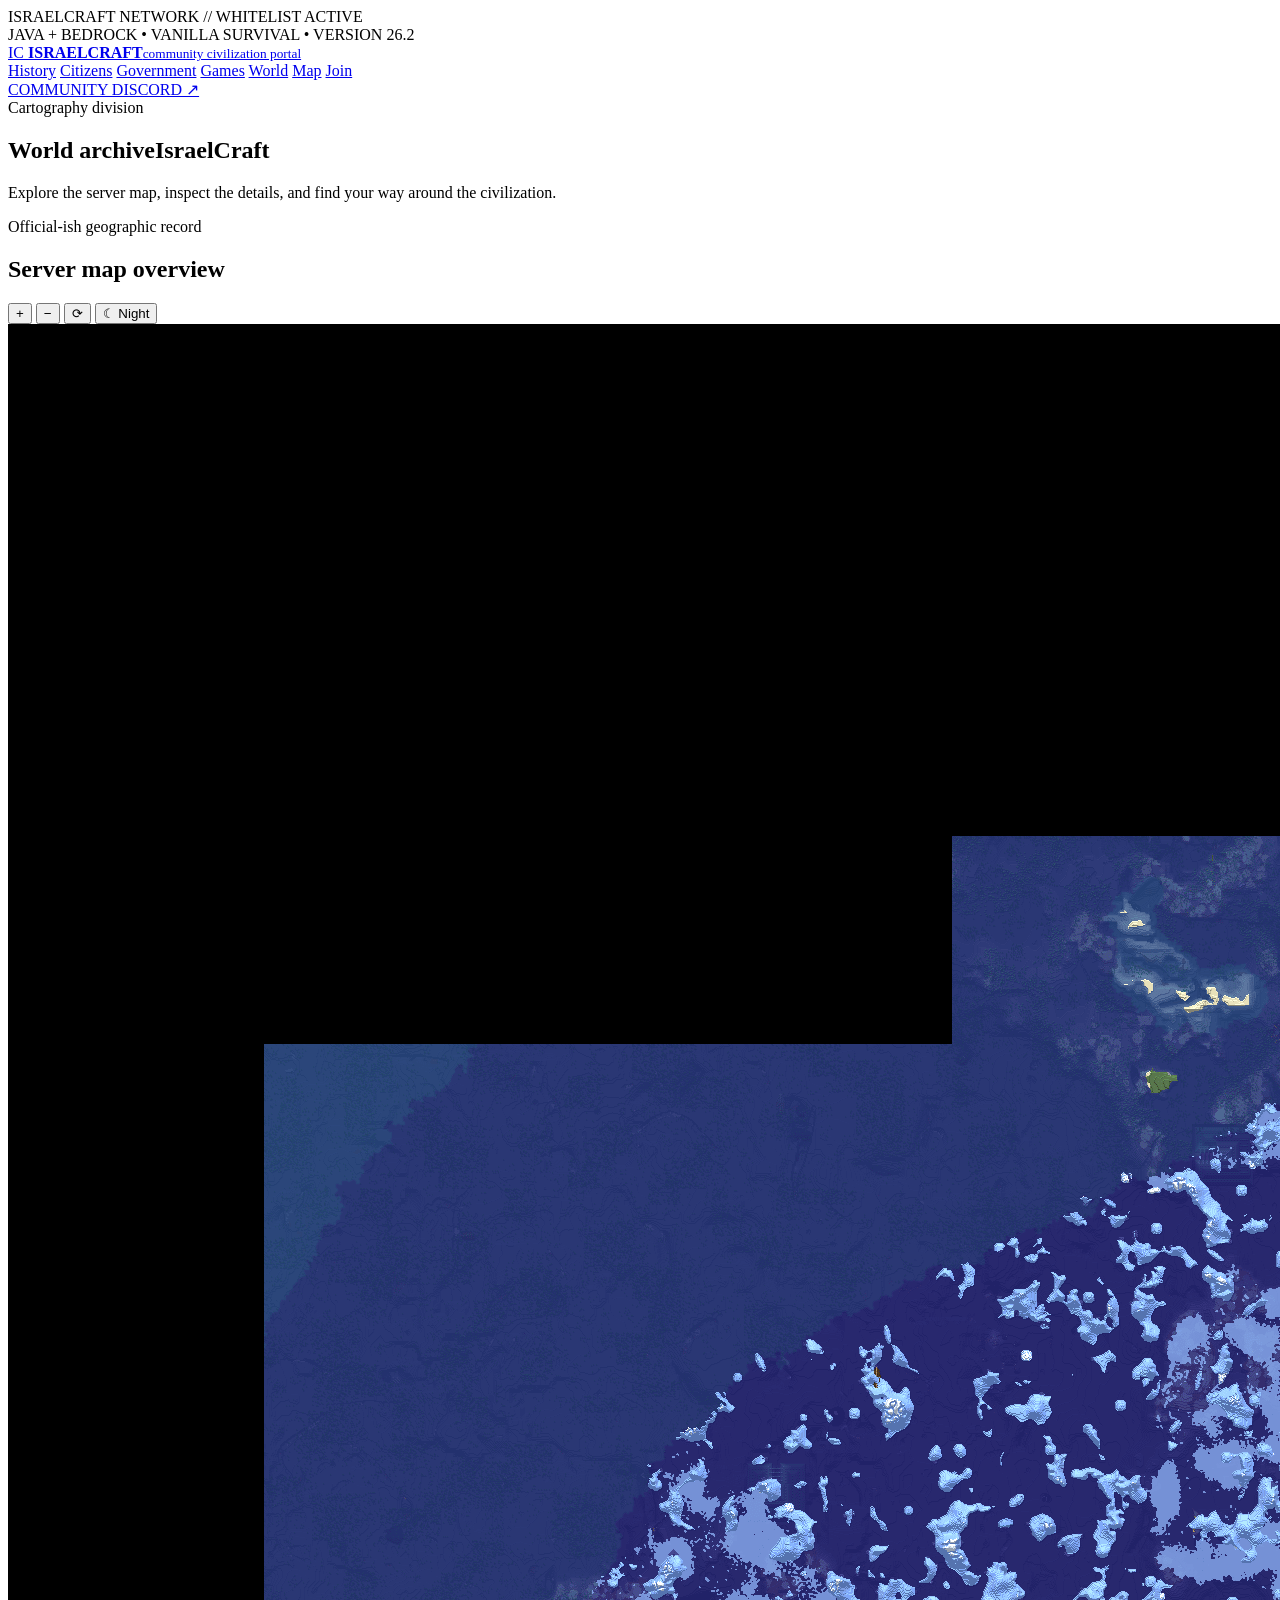
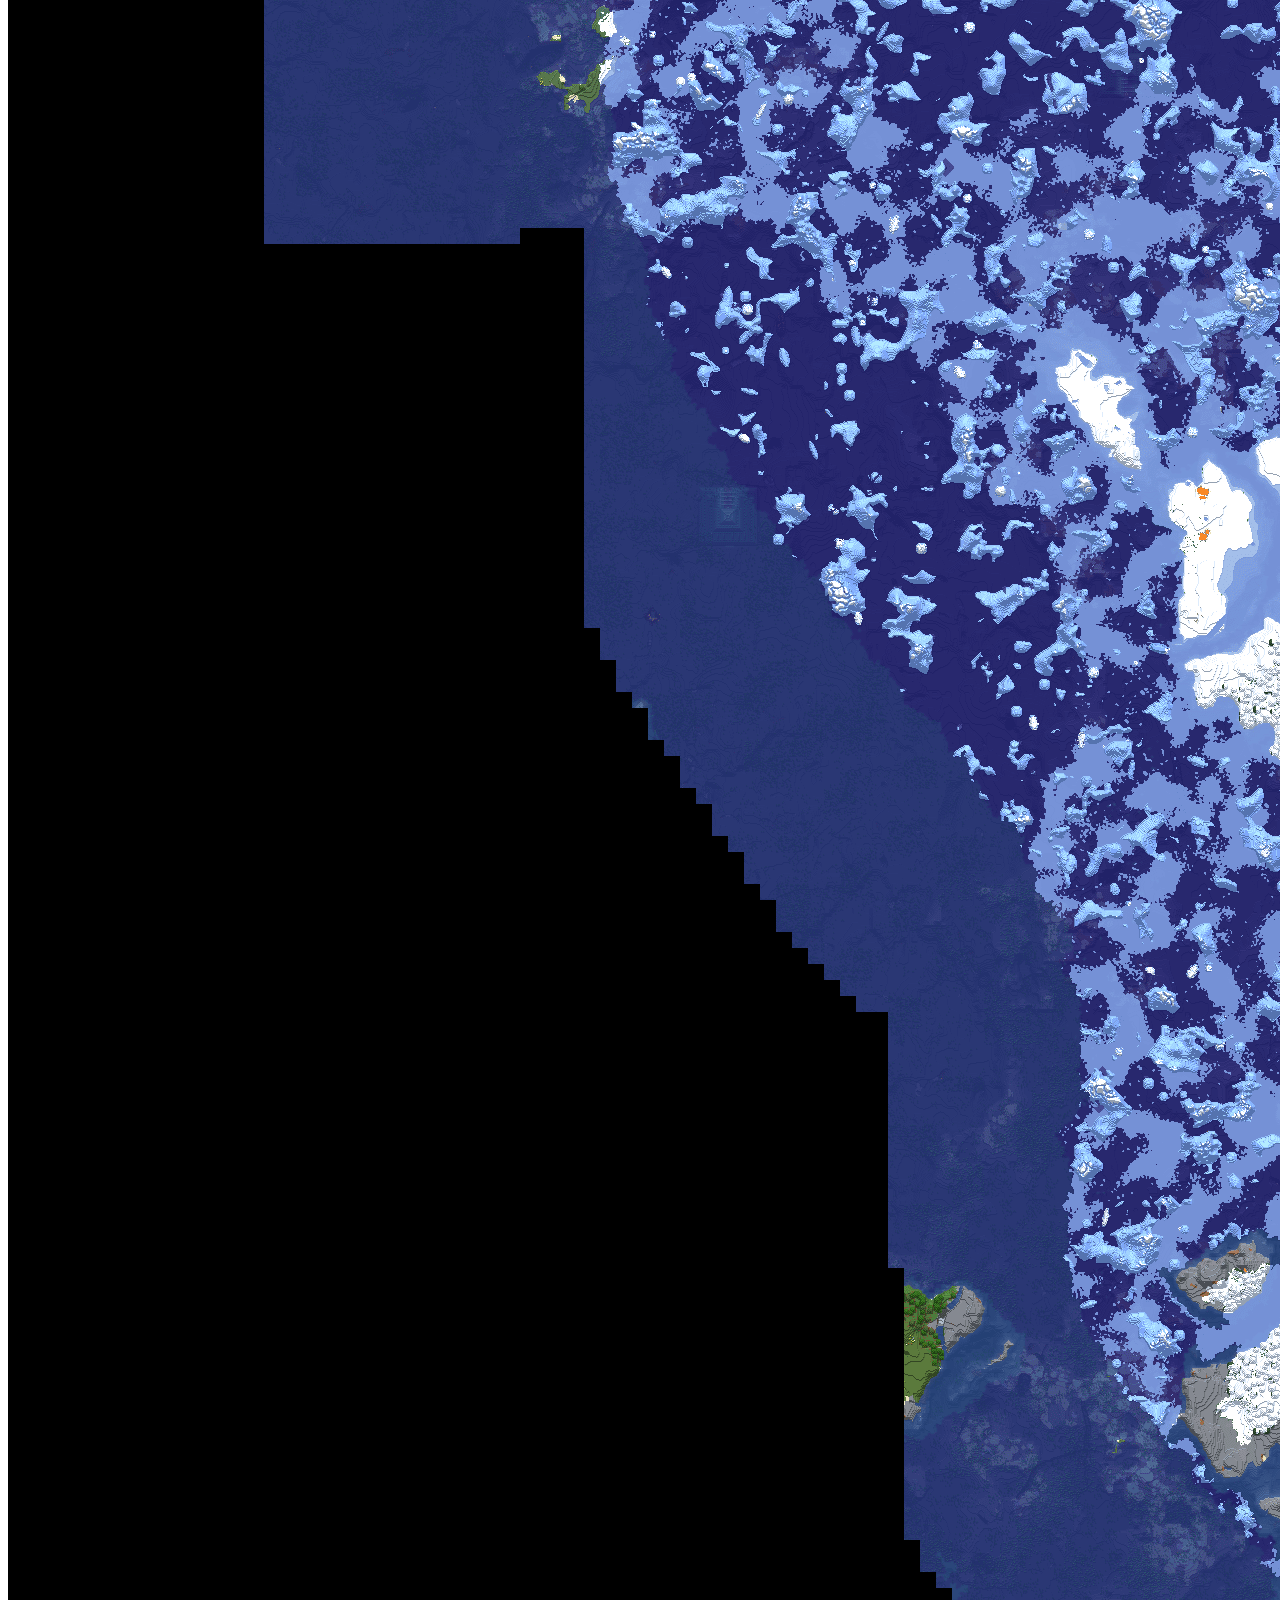
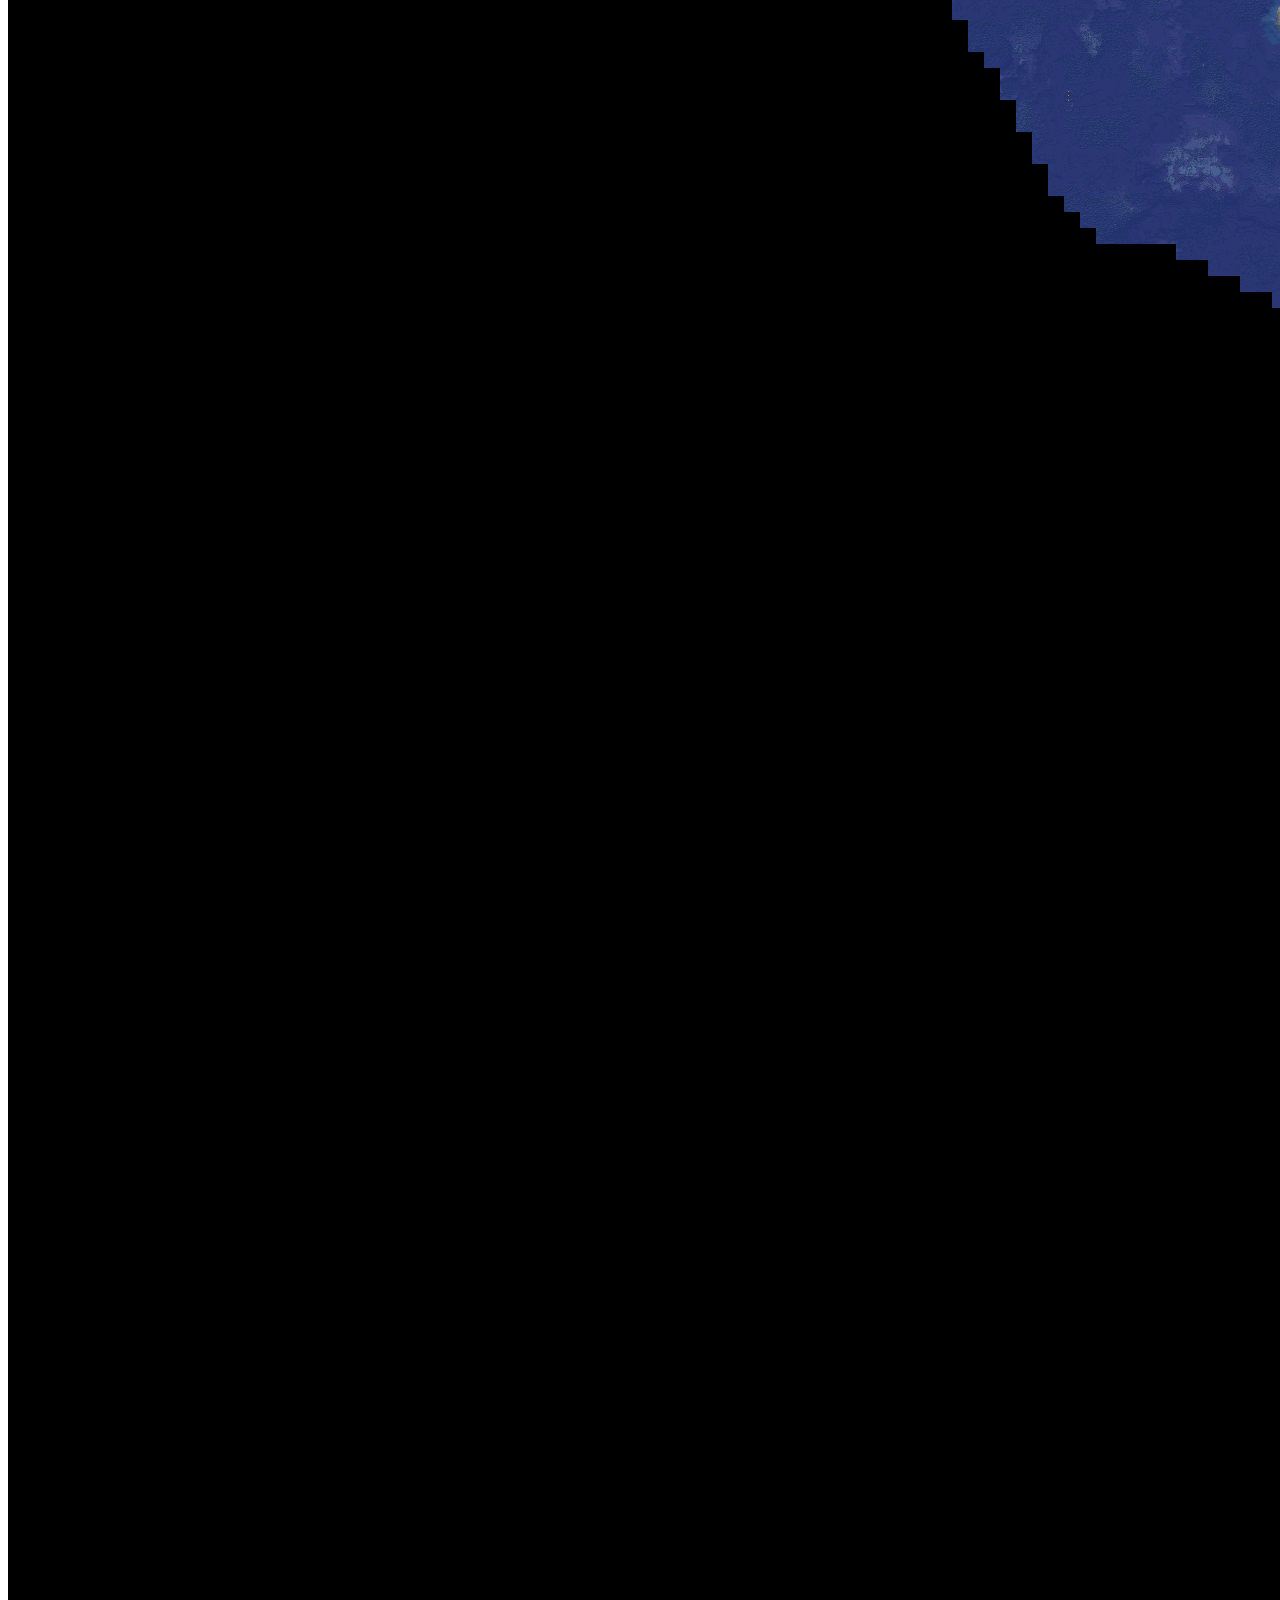
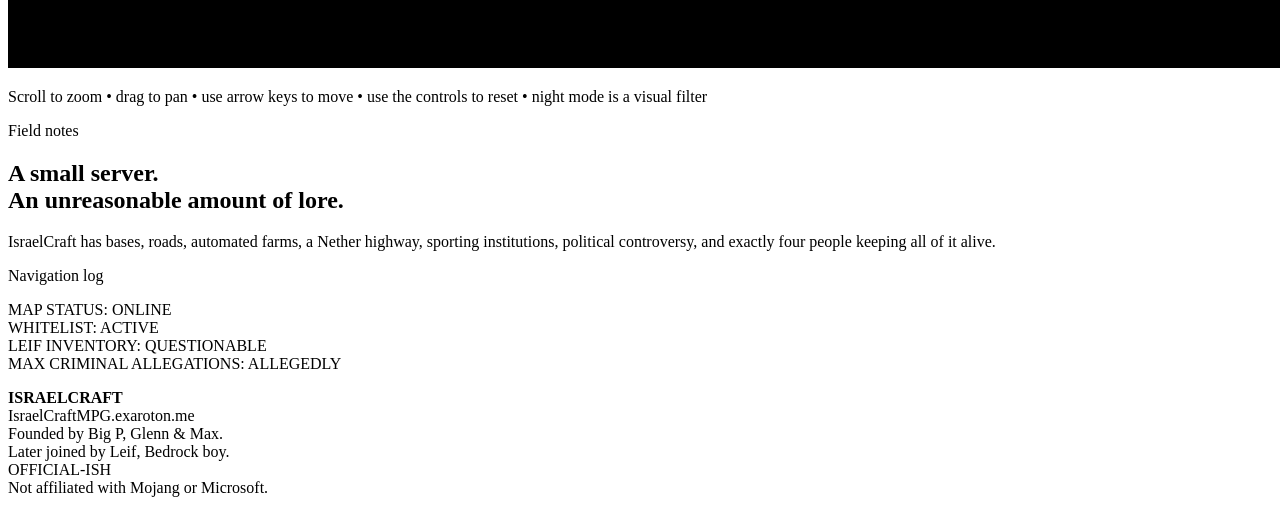
==== map.html @ 5f86fb37 "Add dedicated IsraelCraft map page while preserving original site structure" ====
<!DOCTYPE html>
<html lang="en">
<head>
  <meta charset="UTF-8" />
  <meta name="viewport" content="width=device-width, initial-scale=1.0" />
  <title>IsraelCraft — World Map</title>
  <link rel="icon" type="image/png" href="images/favicon.png">
  <meta name="description" content="Explore the IsraelCraft world map, a zoomable archive of the server's civilization and infrastructure." />
  <link rel="stylesheet" href="map.css" />
</head>
<body>
  <div class="topbar">
    <div class="wrap">
      <div><span class="blink"></span> ISRAELCRAFT NETWORK // WHITELIST ACTIVE</div>
      <div>JAVA + BEDROCK • VANILLA SURVIVAL • VERSION 26.2</div>
    </div>
  </div>

  <header>
    <div class="wrap">
      <nav aria-label="Main navigation">
        <a href="index.html#home" class="brand">
          <span class="brand-mark">IC</span>
          <span><strong>ISRAELCRAFT</strong><small>community civilization portal</small></span>
        </a>
        <div class="navlinks">
          <a href="index.html#history">History</a>
          <a href="index.html#people">Citizens</a>
          <a href="index.html#government">Government</a>
          <a href="index.html#games">Games</a>
          <a href="index.html#builds">World</a>
          <a href="map.html" class="active" aria-current="page">Map</a>
          <a href="index.html#join">Join</a>
        </div>
        <a class="btn primary" href="https://discord.gg/fUkshKDKEz" target="_blank" rel="noopener">COMMUNITY DISCORD ↗</a>
      </nav>
    </div>
  </header>

  <main class="map-page">
    <section>
      <div class="wrap">
        <div class="section-head map-head">
          <div>
            <div class="eyebrow">Cartography division</div>
            <h1><span>World archive</span>IsraelCraft</h1>
          </div>
          <p>Explore the server map, inspect the details, and find your way around the civilization.</p>
        </div>

        <div class="map-card" aria-labelledby="map-title">
          <div class="map-card-header">
            <div>
              <div class="eyebrow light">Official-ish geographic record</div>
              <h2 id="map-title">Server map overview</h2>
            </div>
            <div class="map-controls" aria-label="Map controls">
              <button id="zoom-in" type="button" aria-label="Zoom in">+</button>
              <button id="zoom-out" type="button" aria-label="Zoom out">−</button>
              <button id="reset-view" type="button" aria-label="Reset view">⟳</button>
              <button id="mode-toggle" class="mode-toggle" type="button" aria-pressed="false" aria-label="Switch to night map">☾ <span>Night</span></button>
            </div>
          </div>

          <div id="map-container" aria-label="Zoomable IsraelCraft world map">
            <img id="map-image" src="images/map.jpg" alt="IsraelCraft world map, daytime" />
          </div>

          <p class="map-help">Scroll to zoom • drag to pan • use arrow keys to move • use the controls to reset • night mode is a visual filter</p>
        </div>

        <div class="info-grid">
          <article class="card">
            <div class="eyebrow">Field notes</div>
            <h2>A small server.<br>An unreasonable amount of lore.</h2>
            <p>IsraelCraft has bases, roads, automated farms, a Nether highway, sporting institutions, political controversy, and exactly four people keeping all of it alive.</p>
          </article>
          <article class="card dark-card">
            <div class="eyebrow light">Navigation log</div>
            <p class="terminal">MAP STATUS: ONLINE<br>WHITELIST: ACTIVE<br>LEIF INVENTORY: QUESTIONABLE<br>MAX CRIMINAL ALLEGATIONS: ALLEGEDLY</p>
          </article>
        </div>
      </div>
    </section>
  </main>

  <footer>
    <div class="wrap">
      <div>
        <strong>ISRAELCRAFT</strong><br>
        IsraelCraftMPG.exaroton.me
      </div>
      <div>
        Founded by Big P, Glenn & Max.<br>
        Later joined by Leif, Bedrock boy.
      </div>
      <div>
        <span class="classified">OFFICIAL-ISH</span><br>
        <span class="tiny">Not affiliated with Mojang or Microsoft.</span>
      </div>
    </div>
  </footer>

  <script src="map.js"></script>
</body>
</html>
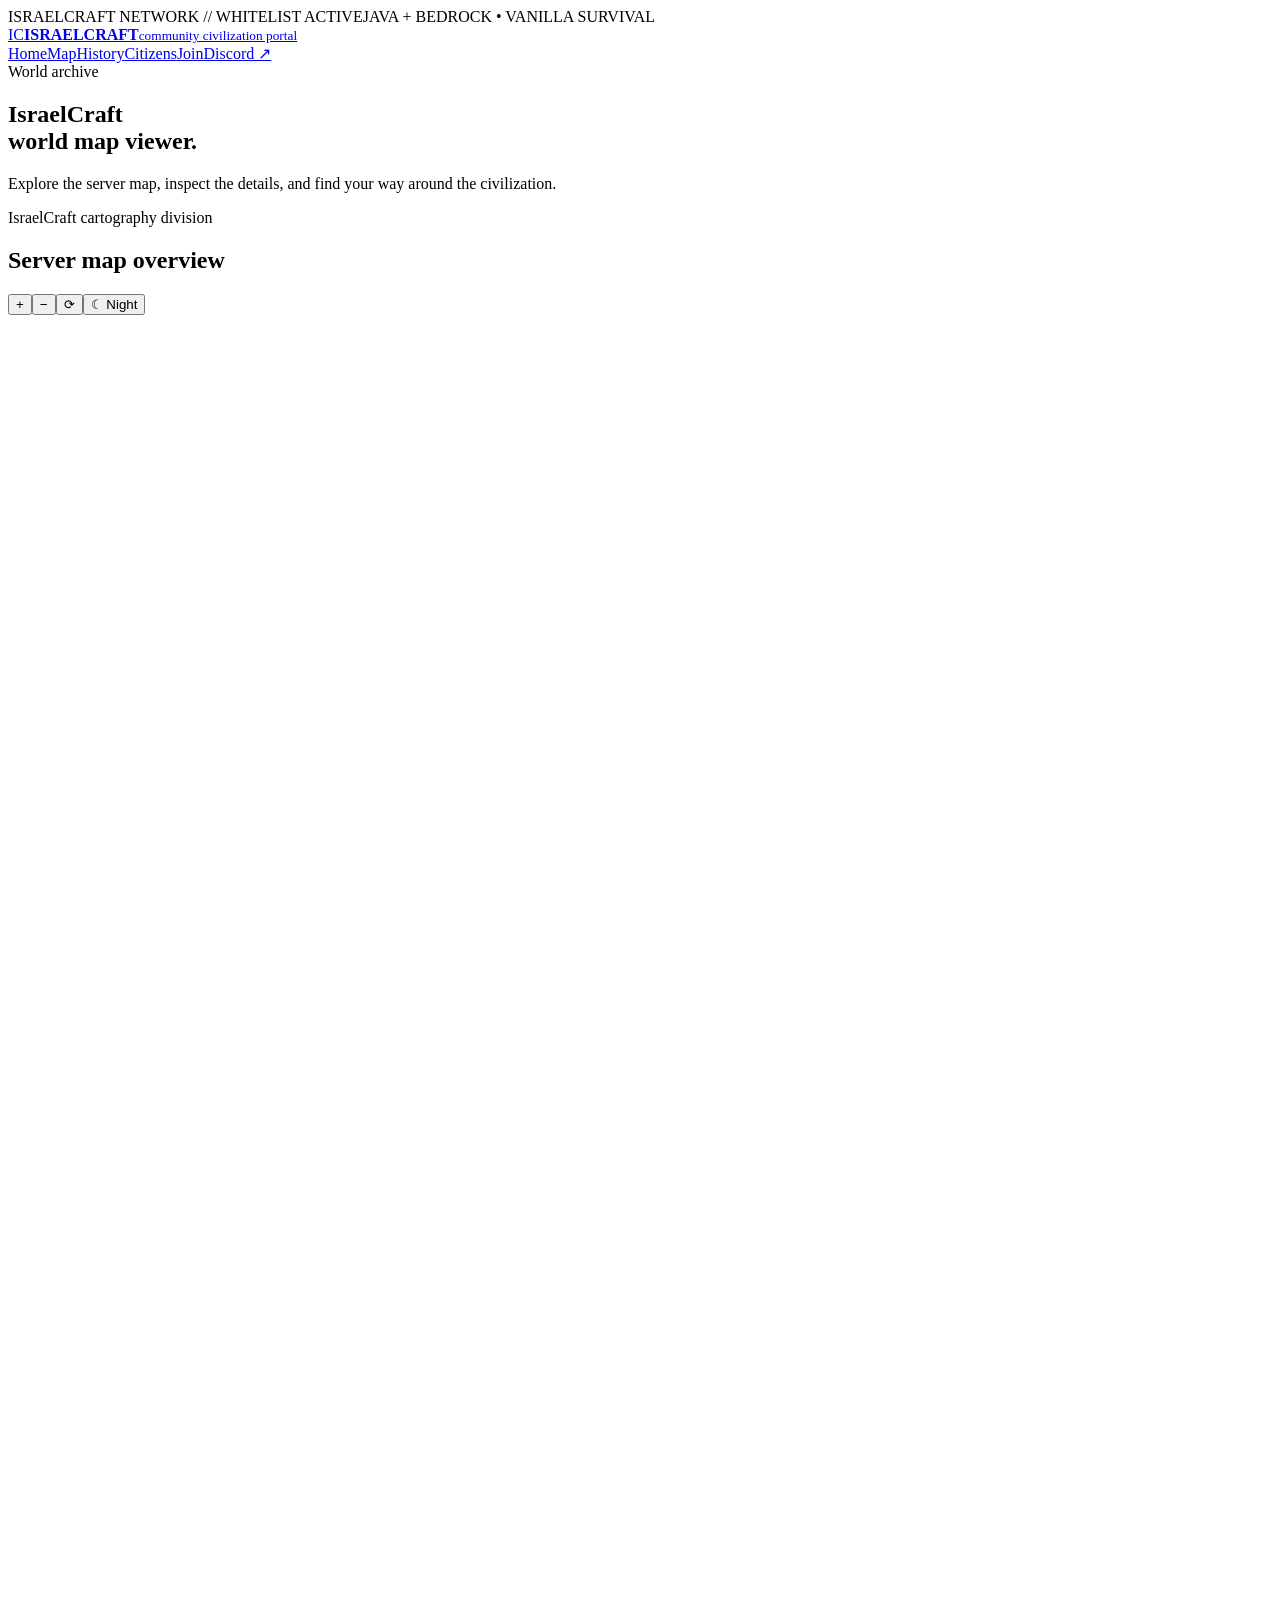
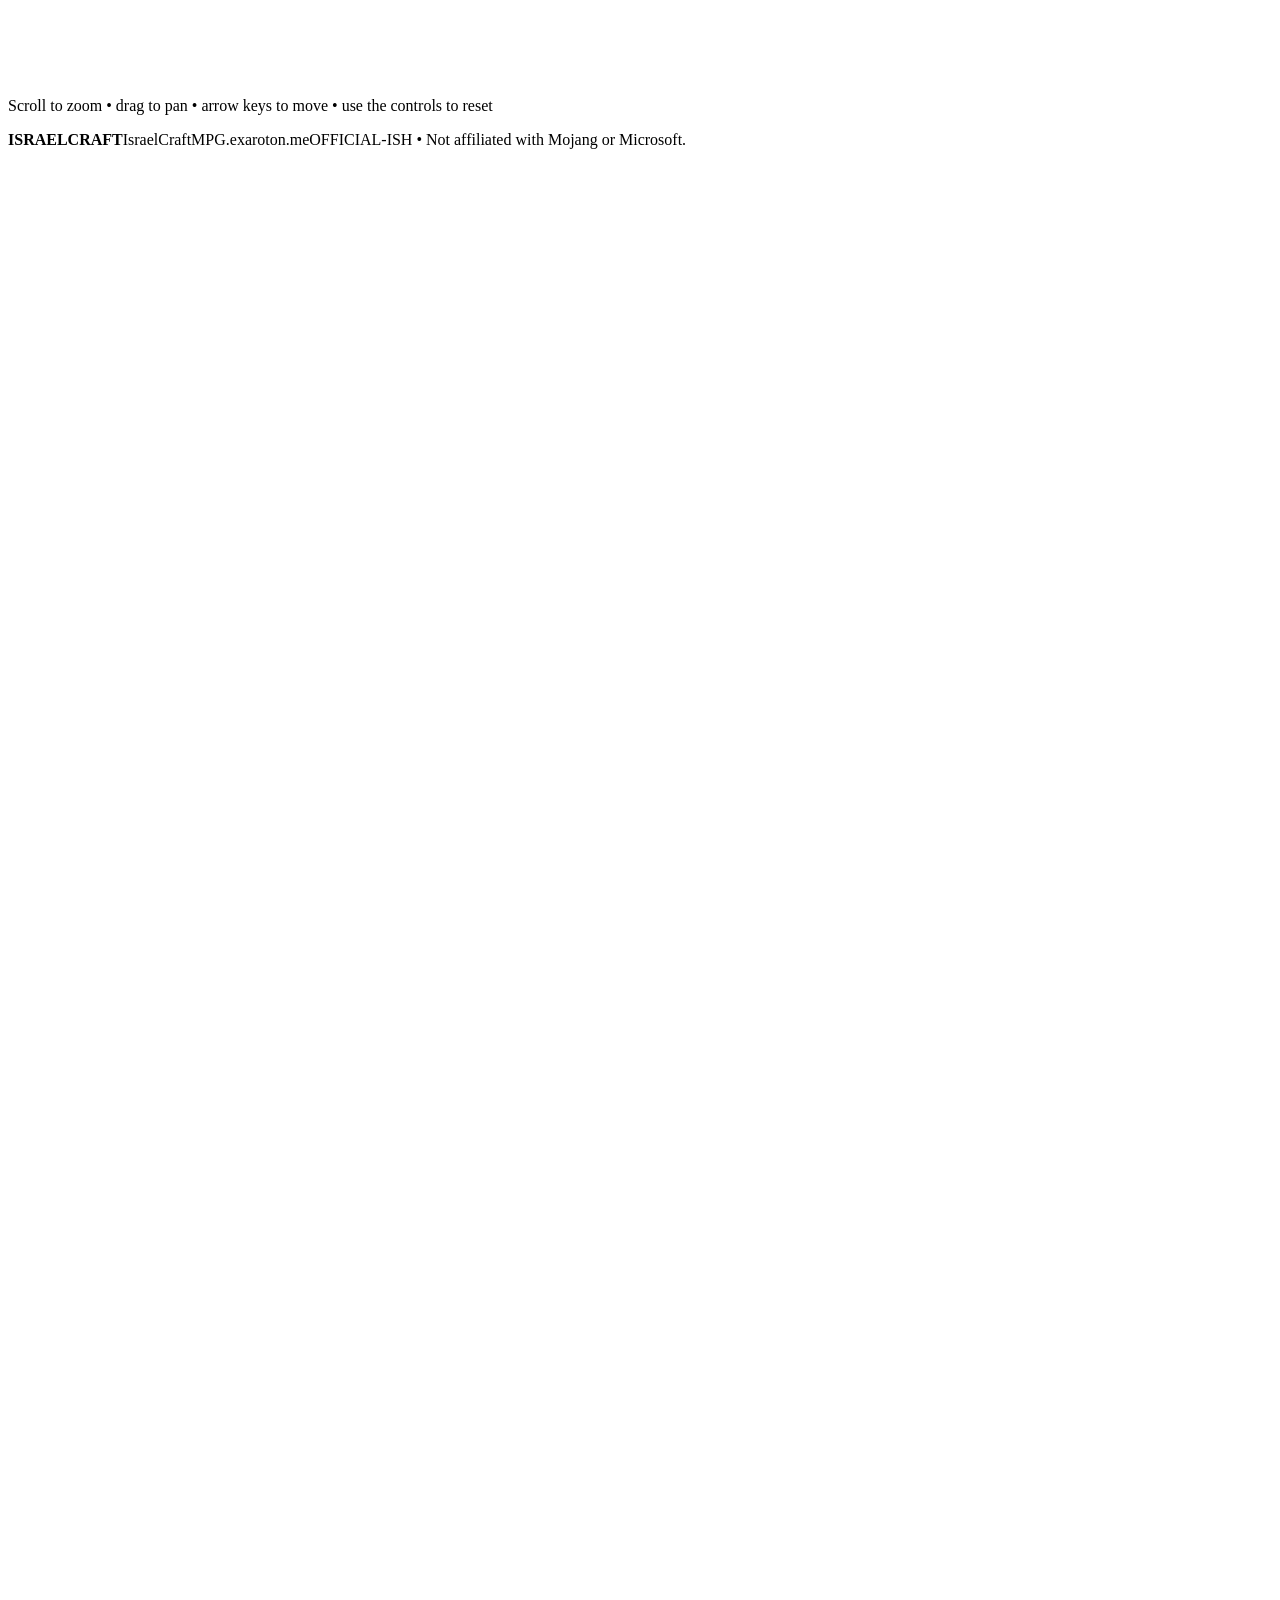
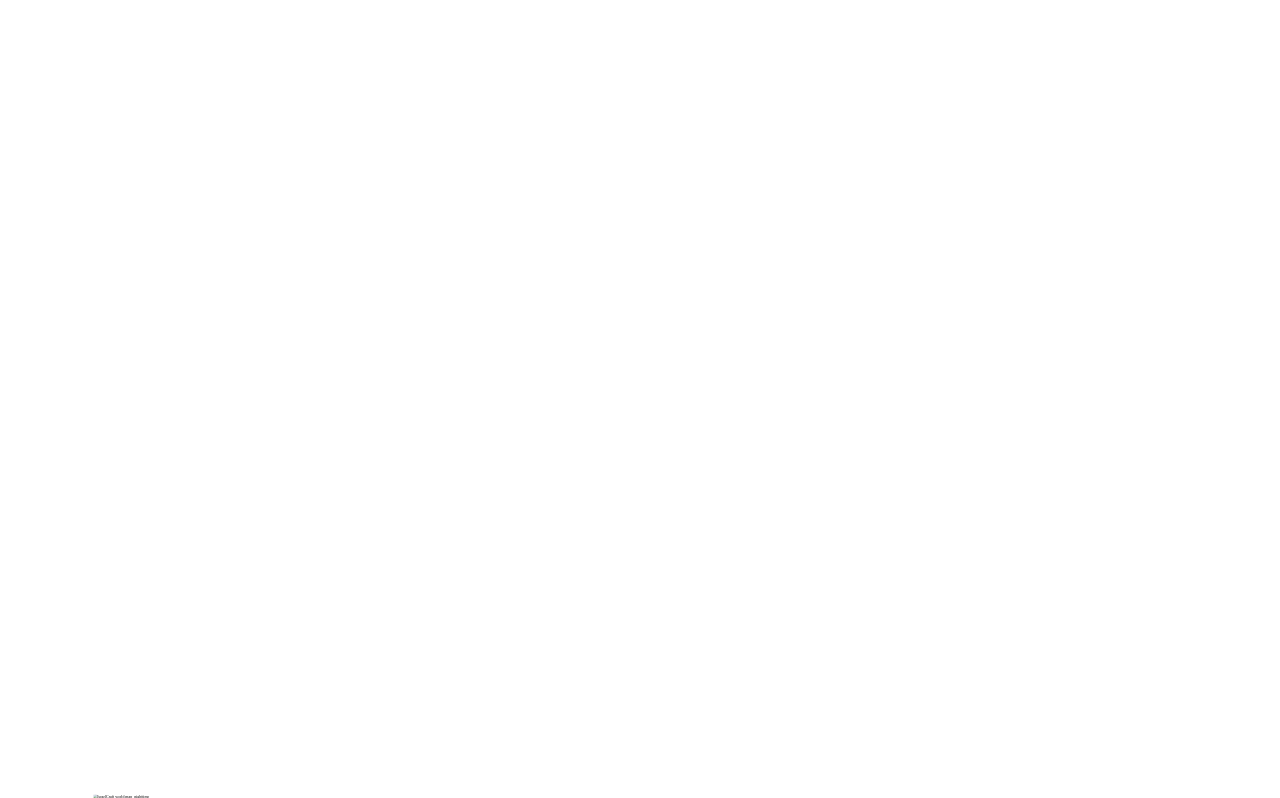
==== commit 4b255bcc: "Add IsraelCraft world map page" ====
--- a/map.html
+++ b/map.html
@@ -1,106 +1,28 @@
 <!DOCTYPE html>
 <html lang="en">
 <head>
-  <meta charset="UTF-8" />
-  <meta name="viewport" content="width=device-width, initial-scale=1.0" />
+  <meta charset="UTF-8">
+  <meta name="viewport" content="width=device-width, initial-scale=1.0">
   <title>IsraelCraft — World Map</title>
+  <meta name="description" content="Explore the IsraelCraft Minecraft world map.">
   <link rel="icon" type="image/png" href="images/favicon.png">
-  <meta name="description" content="Explore the IsraelCraft world map, a zoomable archive of the server's civilization and infrastructure." />
-  <link rel="stylesheet" href="map.css" />
+  <link rel="stylesheet" href="map.css">
 </head>
 <body>
-  <div class="topbar">
-    <div class="wrap">
-      <div><span class="blink"></span> ISRAELCRAFT NETWORK // WHITELIST ACTIVE</div>
-      <div>JAVA + BEDROCK • VANILLA SURVIVAL • VERSION 26.2</div>
-    </div>
-  </div>
-
-  <header>
-    <div class="wrap">
-      <nav aria-label="Main navigation">
-        <a href="index.html#home" class="brand">
-          <span class="brand-mark">IC</span>
-          <span><strong>ISRAELCRAFT</strong><small>community civilization portal</small></span>
-        </a>
-        <div class="navlinks">
-          <a href="index.html#history">History</a>
-          <a href="index.html#people">Citizens</a>
-          <a href="index.html#government">Government</a>
-          <a href="index.html#games">Games</a>
-          <a href="index.html#builds">World</a>
-          <a href="map.html" class="active" aria-current="page">Map</a>
-          <a href="index.html#join">Join</a>
-        </div>
-        <a class="btn primary" href="https://discord.gg/fUkshKDKEz" target="_blank" rel="noopener">COMMUNITY DISCORD ↗</a>
-      </nav>
-    </div>
-  </header>
-
-  <main class="map-page">
-    <section>
-      <div class="wrap">
-        <div class="section-head map-head">
-          <div>
-            <div class="eyebrow">Cartography division</div>
-            <h1><span>World archive</span>IsraelCraft</h1>
-          </div>
-          <p>Explore the server map, inspect the details, and find your way around the civilization.</p>
-        </div>
-
-        <div class="map-card" aria-labelledby="map-title">
-          <div class="map-card-header">
-            <div>
-              <div class="eyebrow light">Official-ish geographic record</div>
-              <h2 id="map-title">Server map overview</h2>
-            </div>
-            <div class="map-controls" aria-label="Map controls">
-              <button id="zoom-in" type="button" aria-label="Zoom in">+</button>
-              <button id="zoom-out" type="button" aria-label="Zoom out">−</button>
-              <button id="reset-view" type="button" aria-label="Reset view">⟳</button>
-              <button id="mode-toggle" class="mode-toggle" type="button" aria-pressed="false" aria-label="Switch to night map">☾ <span>Night</span></button>
-            </div>
-          </div>
-
-          <div id="map-container" aria-label="Zoomable IsraelCraft world map">
-            <img id="map-image" src="images/map.jpg" alt="IsraelCraft world map, daytime" />
-          </div>
-
-          <p class="map-help">Scroll to zoom • drag to pan • use arrow keys to move • use the controls to reset • night mode is a visual filter</p>
-        </div>
-
-        <div class="info-grid">
-          <article class="card">
-            <div class="eyebrow">Field notes</div>
-            <h2>A small server.<br>An unreasonable amount of lore.</h2>
-            <p>IsraelCraft has bases, roads, automated farms, a Nether highway, sporting institutions, political controversy, and exactly four people keeping all of it alive.</p>
-          </article>
-          <article class="card dark-card">
-            <div class="eyebrow light">Navigation log</div>
-            <p class="terminal">MAP STATUS: ONLINE<br>WHITELIST: ACTIVE<br>LEIF INVENTORY: QUESTIONABLE<br>MAX CRIMINAL ALLEGATIONS: ALLEGEDLY</p>
-          </article>
-        </div>
-      </div>
+  <div class="topbar"><div class="wrap"><span><i class="status-dot"></i> ISRAELCRAFT NETWORK // WHITELIST ACTIVE</span><span>JAVA + BEDROCK • VANILLA SURVIVAL</span></div></div>
+  <header><nav class="wrap navigation" aria-label="Main navigation">
+    <a class="brand" href="index.html"><span class="brand-mark">IC</span><span><strong>ISRAELCRAFT</strong><small>community civilization portal</small></span></a>
+    <div class="navlinks"><a href="index.html">Home</a><a href="#map">Map</a><a href="index.html#history">History</a><a href="index.html#people">Citizens</a><a href="index.html#join">Join</a><a href="https://discord.gg/fUkshKDKEz" target="_blank" rel="noopener">Discord ↗</a></div>
+  </nav></header>
+  <main class="wrap page-content" id="map">
+    <section class="intro"><div class="eyebrow">World archive</div><h1>IsraelCraft<br><span>world map viewer.</span></h1><p>Explore the server map, inspect the details, and find your way around the civilization.</p></section>
+    <section class="map-card" aria-labelledby="map-title">
+      <div class="map-card-header"><div><div class="eyebrow light">IsraelCraft cartography division</div><h2 id="map-title">Server map overview</h2></div><div class="map-controls" aria-label="Map controls"><button id="zoom-in" type="button" aria-label="Zoom in">+</button><button id="zoom-out" type="button" aria-label="Zoom out">−</button><button id="reset-view" type="button" aria-label="Reset view">⟳</button><button id="mode-toggle" class="mode-toggle" type="button" aria-pressed="false" aria-label="Switch to night map">☾ <span>Night</span></button></div></div>
+      <div id="map-container" aria-label="Zoomable IsraelCraft world map"><img id="map-image" class="map-image" src="images/map.jpg" alt="IsraelCraft world map, daytime"><img id="map-image-night" class="map-image map-image-night" src="images/map-night.jpg" alt="IsraelCraft world map, nighttime" aria-hidden="true"></div>
+      <p class="map-help">Scroll to zoom • drag to pan • arrow keys to move • use the controls to reset</p>
     </section>
   </main>
-
-  <footer>
-    <div class="wrap">
-      <div>
-        <strong>ISRAELCRAFT</strong><br>
-        IsraelCraftMPG.exaroton.me
-      </div>
-      <div>
-        Founded by Big P, Glenn & Max.<br>
-        Later joined by Leif, Bedrock boy.
-      </div>
-      <div>
-        <span class="classified">OFFICIAL-ISH</span><br>
-        <span class="tiny">Not affiliated with Mojang or Microsoft.</span>
-      </div>
-    </div>
-  </footer>
-
+  <footer class="wrap footer"><strong>ISRAELCRAFT</strong><span>IsraelCraftMPG.exaroton.me</span><span>OFFICIAL-ISH • Not affiliated with Mojang or Microsoft.</span></footer>
   <script src="map.js"></script>
 </body>
 </html>
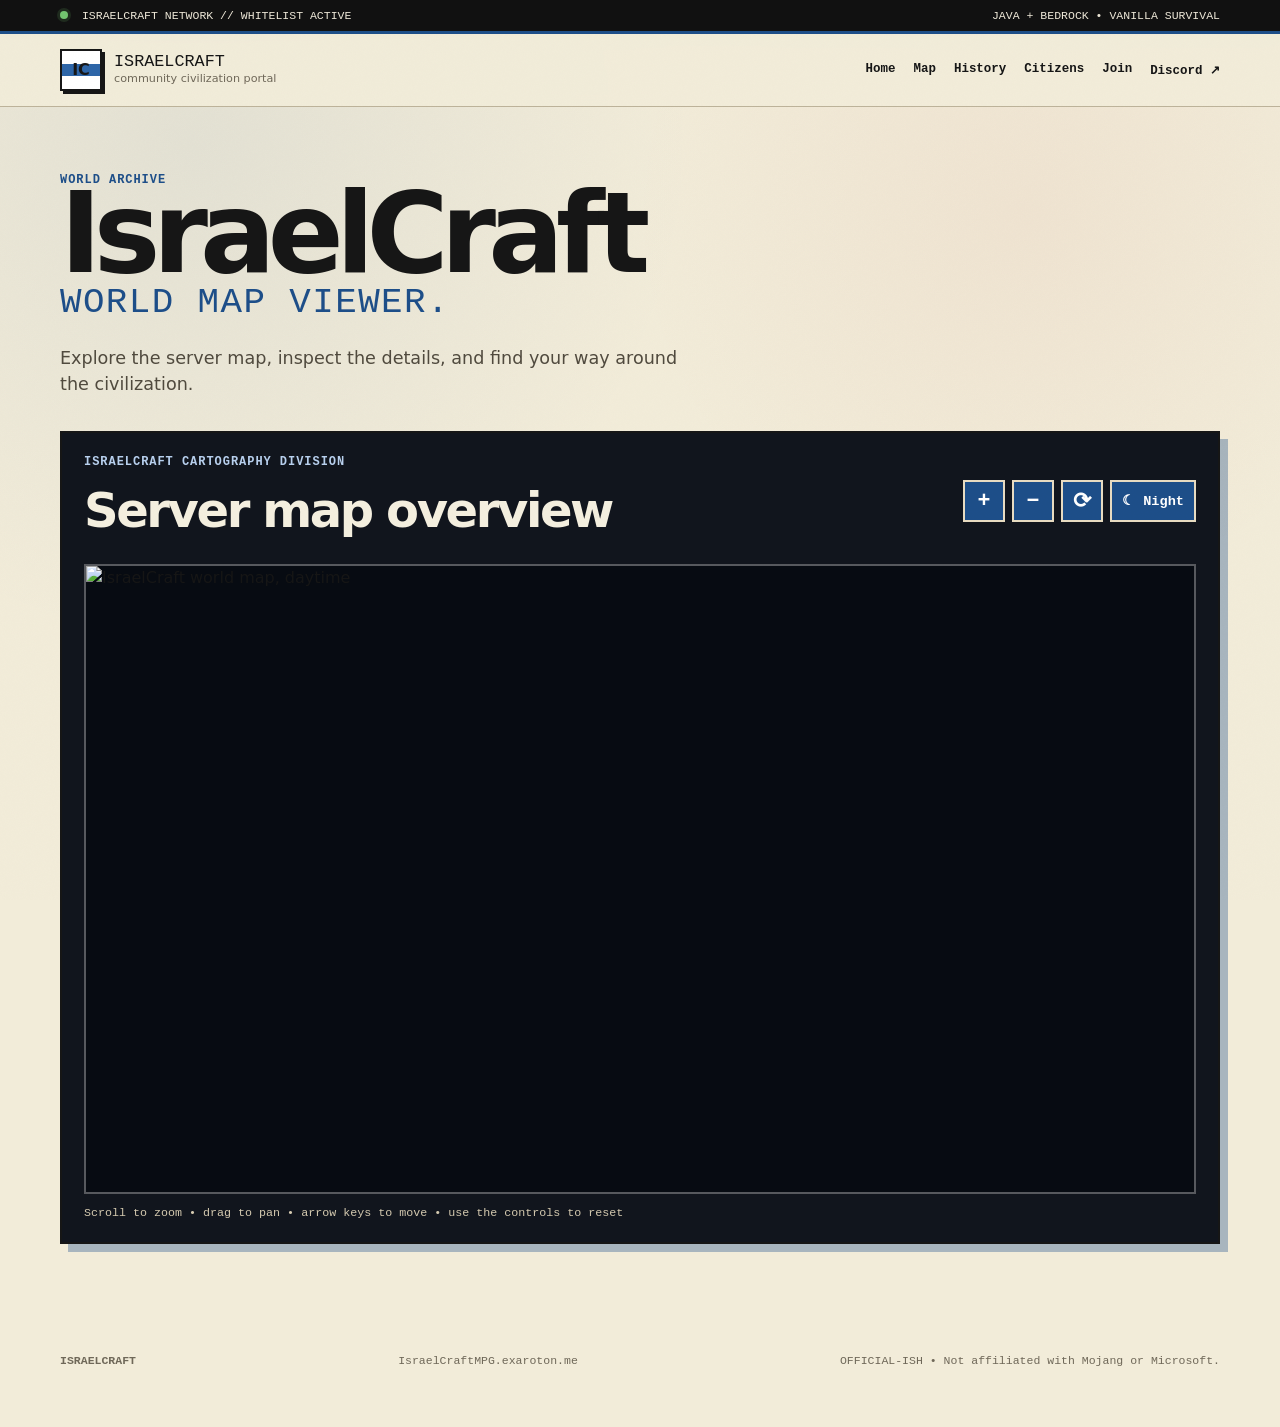
==== commit a299b748: "Point map viewer at nightmap.jpg" ====
--- a/map.html
+++ b/map.html
@@ -18,7 +18,7 @@
     <section class="intro"><div class="eyebrow">World archive</div><h1>IsraelCraft<br><span>world map viewer.</span></h1><p>Explore the server map, inspect the details, and find your way around the civilization.</p></section>
     <section class="map-card" aria-labelledby="map-title">
       <div class="map-card-header"><div><div class="eyebrow light">IsraelCraft cartography division</div><h2 id="map-title">Server map overview</h2></div><div class="map-controls" aria-label="Map controls"><button id="zoom-in" type="button" aria-label="Zoom in">+</button><button id="zoom-out" type="button" aria-label="Zoom out">−</button><button id="reset-view" type="button" aria-label="Reset view">⟳</button><button id="mode-toggle" class="mode-toggle" type="button" aria-pressed="false" aria-label="Switch to night map">☾ <span>Night</span></button></div></div>
-      <div id="map-container" aria-label="Zoomable IsraelCraft world map"><img id="map-image" class="map-image" src="images/map.jpg" alt="IsraelCraft world map, daytime"><img id="map-image-night" class="map-image map-image-night" src="images/map-night.jpg" alt="IsraelCraft world map, nighttime" aria-hidden="true"></div>
+      <div id="map-container" aria-label="Zoomable IsraelCraft world map"><img id="map-image" class="map-image" src="images/map.jpg" alt="IsraelCraft world map, daytime"><img id="map-image-night" class="map-image map-image-night" src="images/nightmap.jpg" alt="IsraelCraft world map, nighttime" aria-hidden="true"></div>
       <p class="map-help">Scroll to zoom • drag to pan • arrow keys to move • use the controls to reset</p>
     </section>
   </main>
--- a/map.css
+++ b/map.css
@@ -0,0 +1 @@
+*{box-sizing:border-box}:root{--ink:#161616;--paper:#f2ecd9;--blue:#1d4e89;--blue2:#356fba;--muted:#6f6859;--line:#bdb39a;--pixel:"Courier New",ui-monospace,monospace;--sans:Inter,ui-sans-serif,system-ui,-apple-system,"Segoe UI",sans-serif}html{scroll-behavior:smooth}body{margin:0;min-height:100vh;color:var(--ink);background:radial-gradient(circle at 15% 10%,rgba(29,78,137,.07),transparent 30%),radial-gradient(circle at 80% 15%,rgba(181,60,53,.05),transparent 25%),var(--paper);font-family:var(--sans);line-height:1.5}body:before{content:"";position:fixed;inset:0;pointer-events:none;opacity:.12;background-image:url("data:image/svg+xml,%3Csvg xmlns='http://www.w3.org/2000/svg' width='90' height='90'%3E%3Cfilter id='n'%3E%3CfeTurbulence type='fractalNoise' baseFrequency='.9' numOctaves='4' stitchTiles='stitch'/%3E%3C/filter%3E%3Crect width='100%25' height='100%25' filter='url(%23n)' opacity='.18'/%3E%3C/svg%3E");mix-blend-mode:multiply;z-index:10}.wrap{width:min(1160px,calc(100% - 32px));margin:0 auto}.topbar{padding:9px 0;color:#eee8d8;background:#111;border-bottom:3px solid var(--blue);font:.72rem var(--pixel)}.topbar .wrap{display:flex;justify-content:space-between;gap:16px;flex-wrap:wrap}.status-dot{display:inline-block;width:8px;height:8px;margin-right:7px;border-radius:50%;background:#72c46f;box-shadow:0 0 0 3px rgba(114,196,111,.15)}header{position:sticky;top:0;z-index:5;background:rgba(242,236,217,.94);border-bottom:1px solid var(--line);backdrop-filter:blur(7px)}.navigation{display:flex;align-items:center;justify-content:space-between;min-height:72px;gap:20px}.brand{display:flex;align-items:center;gap:12px;color:inherit;text-decoration:none}.brand-mark{display:grid;place-items:center;width:42px;height:42px;border:2px solid var(--ink);background:linear-gradient(#fff 0 34%,#2d65a8 34% 66%,#fff 66%);box-shadow:3px 3px 0 var(--ink);font-weight:900}.brand strong,.brand small{display:block}.brand strong{font:1.05rem var(--pixel)}.brand small{color:var(--muted);font-size:.7rem}.navlinks{display:flex;gap:18px;flex-wrap:wrap}.navlinks a{color:inherit;text-decoration:none;font:.78rem var(--pixel);font-weight:700}.navlinks a:hover{color:var(--blue)}.page-content{padding:66px 0 80px}.intro{max-width:760px;margin-bottom:34px}.eyebrow{color:var(--blue);font:800 .75rem var(--pixel);letter-spacing:.08em;text-transform:uppercase}.eyebrow.light{color:#b8d0ee}h1,h2,p{margin-top:0}h1{margin-bottom:18px;font-size:clamp(3.5rem,9vw,7rem);line-height:.83;letter-spacing:-.07em}h1 span{display:block;color:var(--blue);font:.32em/1.3 var(--pixel);letter-spacing:.04em;text-transform:uppercase}.intro p{max-width:620px;color:#504a3e;font-size:1.1rem}.map-card{padding:22px;background:#11151d;border:2px solid var(--ink);box-shadow:8px 8px 0 rgba(29,78,137,.35)}.map-card-header{display:flex;align-items:center;justify-content:space-between;gap:18px;margin-bottom:18px;flex-wrap:wrap}.map-card h2{margin:5px 0 0;color:#f4efdf;font-size:clamp(1.7rem,4vw,3rem);letter-spacing:-.05em}.map-controls{display:flex;gap:7px;flex-wrap:wrap}.map-controls button{min-width:42px;height:42px;padding:0 10px;border:2px solid #e8dcc2;background:var(--blue);color:#fff;font:bold 1.35rem var(--pixel);cursor:pointer}.map-controls button:hover{background:var(--blue2);border-color:#fff}.mode-toggle{font-size:.85rem!important}#map-container{position:relative;width:100%;height:min(70vh,680px);min-height:360px;overflow:hidden;background:#070b12;border:2px solid rgba(255,255,255,.32);cursor:grab;touch-action:none}#map-container.is-dragging{cursor:grabbing}.map-image{position:absolute;top:0;left:0;display:block;max-width:none;transform-origin:0 0;pointer-events:none;-webkit-user-drag:none;transition:opacity .45s ease}.map-image-night{opacity:0}#map-container.is-night .map-image{opacity:0}#map-container.is-night .map-image-night{opacity:1}.map-help{margin:12px 0 0;color:#d5cab0;font:.73rem var(--pixel)}.footer{display:flex;justify-content:space-between;gap:16px;padding:30px 0 60px;color:var(--muted);font:.72rem var(--pixel);flex-wrap:wrap}@media(max-width:700px){.navlinks{gap:10px}.page-content{padding-top:44px}#map-container{min-height:320px;height:58vh}}
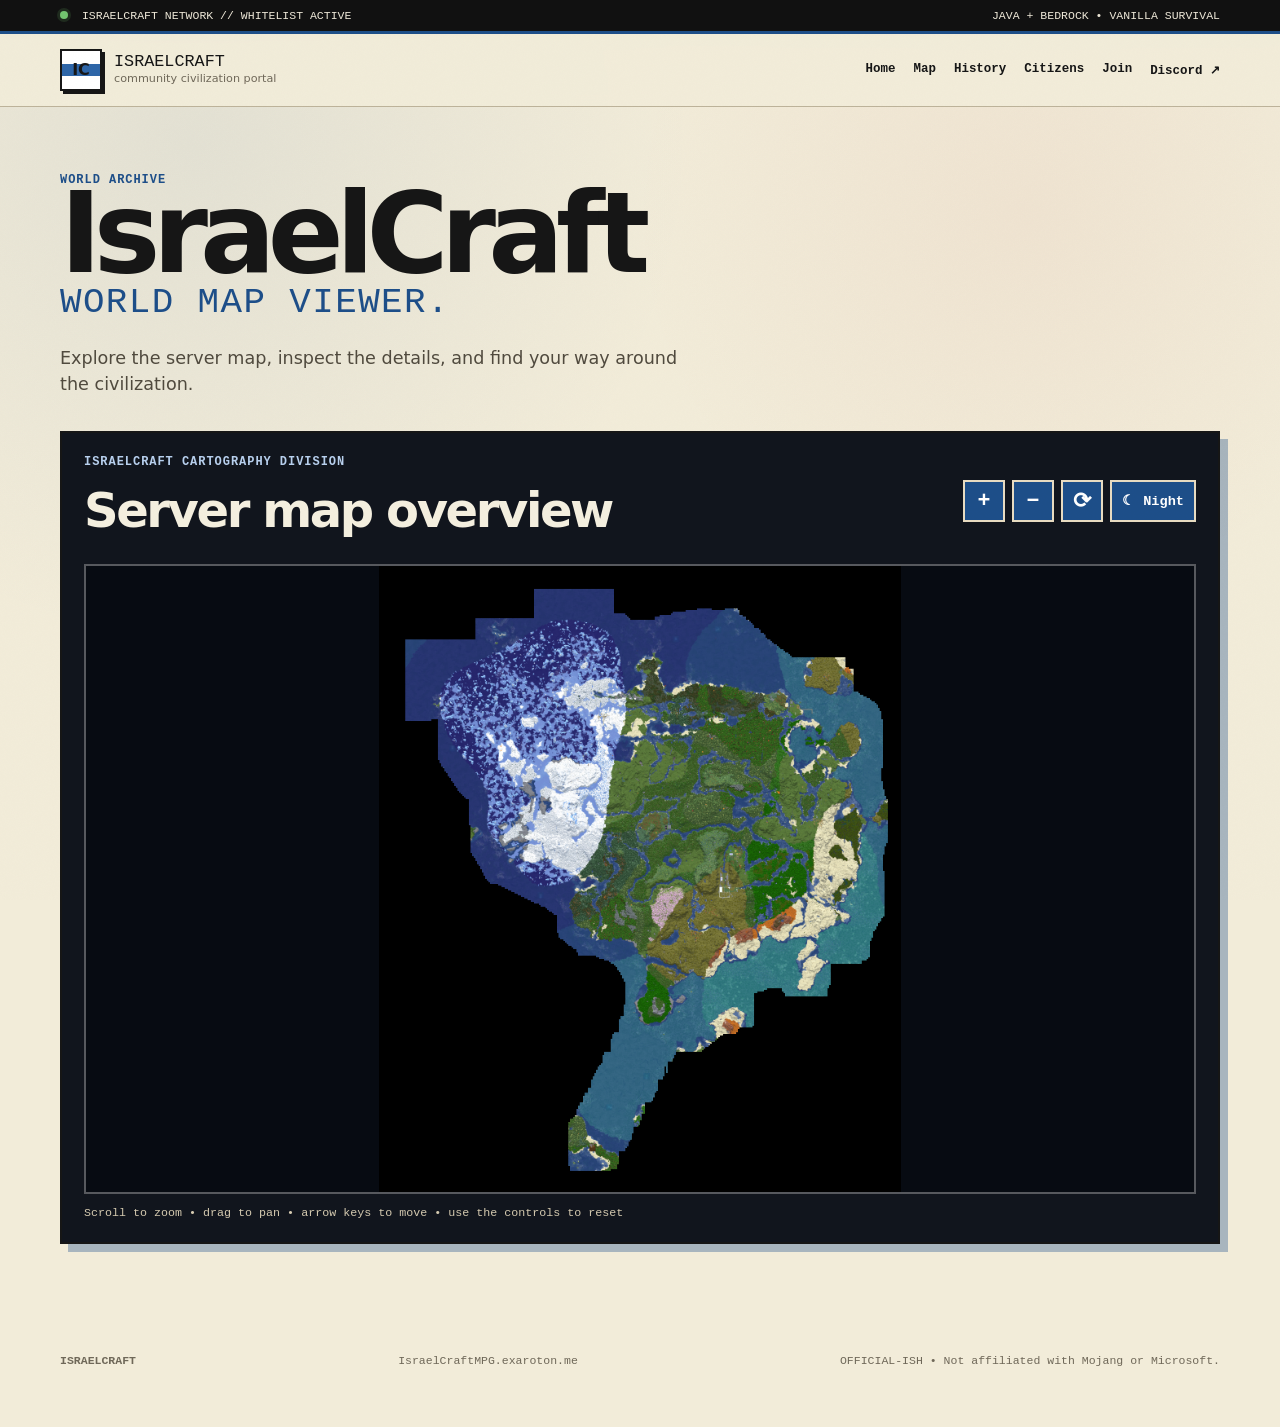
==== commit 480a4868: "Point map viewer to PNG map files" ====
--- a/map.html
+++ b/map.html
@@ -18,7 +18,7 @@
     <section class="intro"><div class="eyebrow">World archive</div><h1>IsraelCraft<br><span>world map viewer.</span></h1><p>Explore the server map, inspect the details, and find your way around the civilization.</p></section>
     <section class="map-card" aria-labelledby="map-title">
       <div class="map-card-header"><div><div class="eyebrow light">IsraelCraft cartography division</div><h2 id="map-title">Server map overview</h2></div><div class="map-controls" aria-label="Map controls"><button id="zoom-in" type="button" aria-label="Zoom in">+</button><button id="zoom-out" type="button" aria-label="Zoom out">−</button><button id="reset-view" type="button" aria-label="Reset view">⟳</button><button id="mode-toggle" class="mode-toggle" type="button" aria-pressed="false" aria-label="Switch to night map">☾ <span>Night</span></button></div></div>
-      <div id="map-container" aria-label="Zoomable IsraelCraft world map"><img id="map-image" class="map-image" src="images/map.jpg" alt="IsraelCraft world map, daytime"><img id="map-image-night" class="map-image map-image-night" src="images/nightmap.jpg" alt="IsraelCraft world map, nighttime" aria-hidden="true"></div>
+      <div id="map-container" aria-label="Zoomable IsraelCraft world map"><img id="map-image" class="map-image" src="images/map.png" alt="IsraelCraft world map, daytime"><img id="map-image-night" class="map-image map-image-night" src="images/nightmap.png" alt="IsraelCraft world map, nighttime" aria-hidden="true"></div>
       <p class="map-help">Scroll to zoom • drag to pan • arrow keys to move • use the controls to reset</p>
     </section>
   </main>
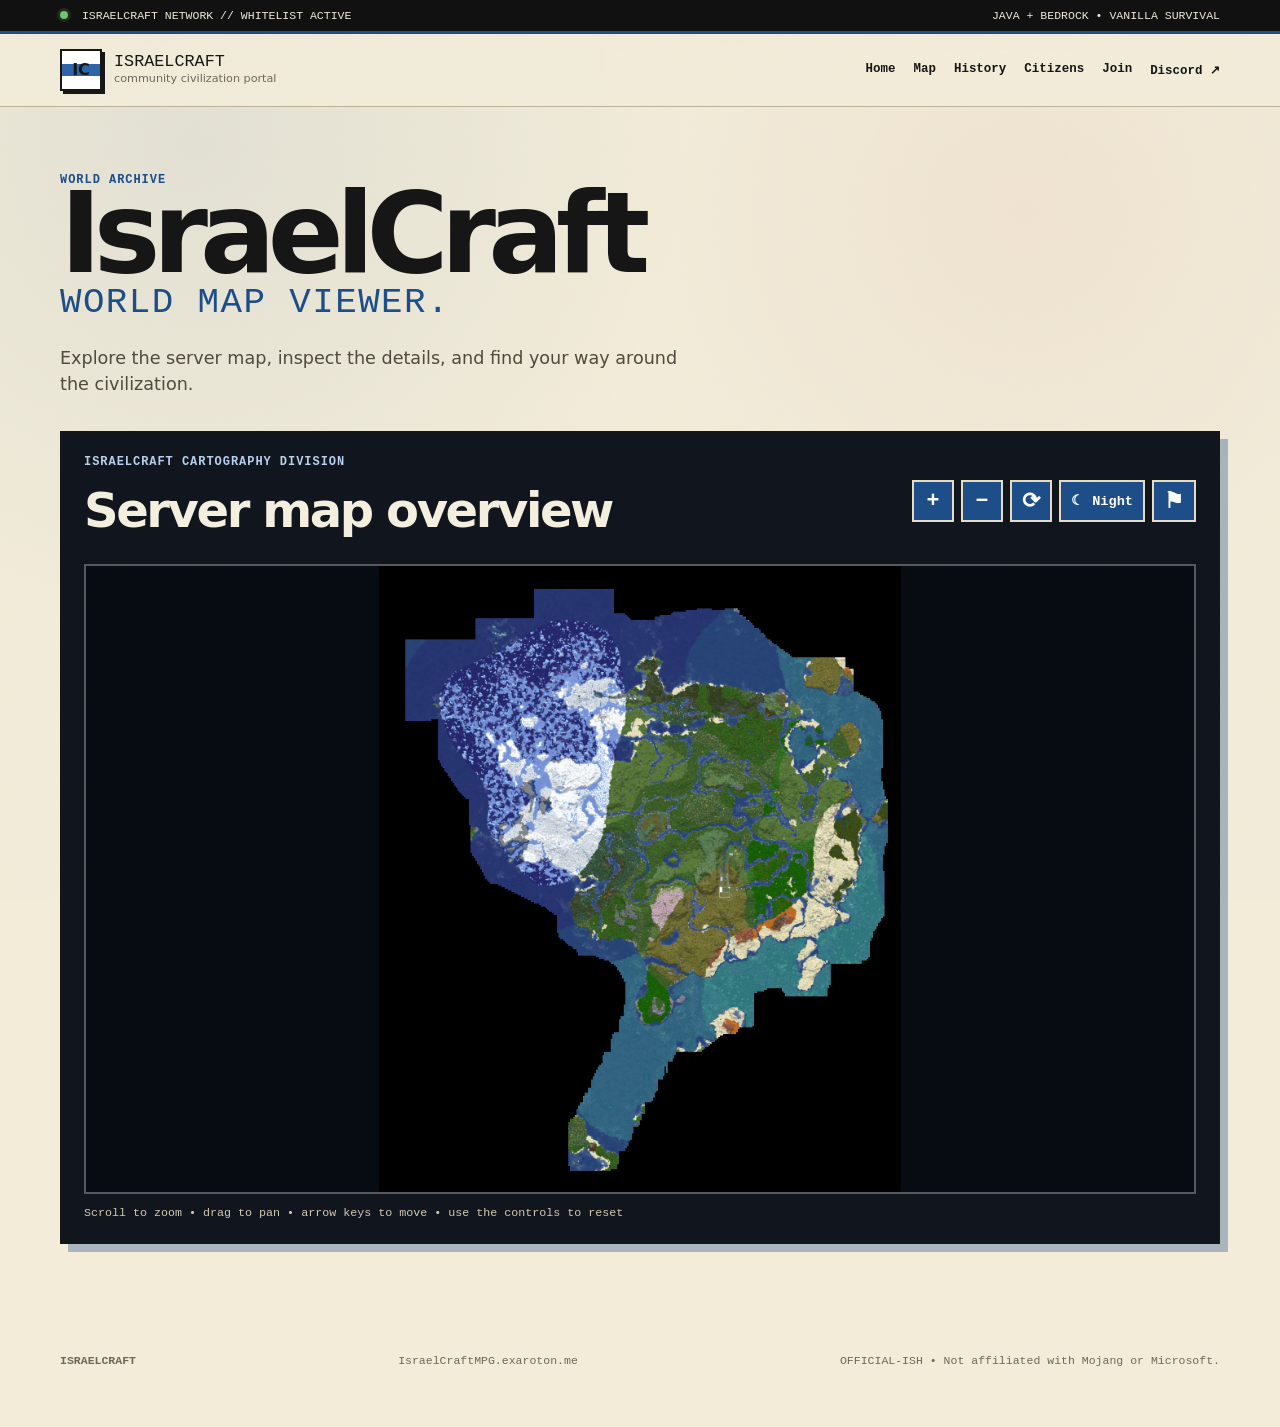
==== commit 567be9bc: "Load PNG maps and map controls fix" ====
--- a/map.html
+++ b/map.html
@@ -23,6 +23,7 @@
     </section>
   </main>
   <footer class="wrap footer"><strong>ISRAELCRAFT</strong><span>IsraelCraftMPG.exaroton.me</span><span>OFFICIAL-ISH • Not affiliated with Mojang or Microsoft.</span></footer>
+  <script src="map-controls-fix.js"></script>
   <script src="map.js"></script>
 </body>
 </html>
